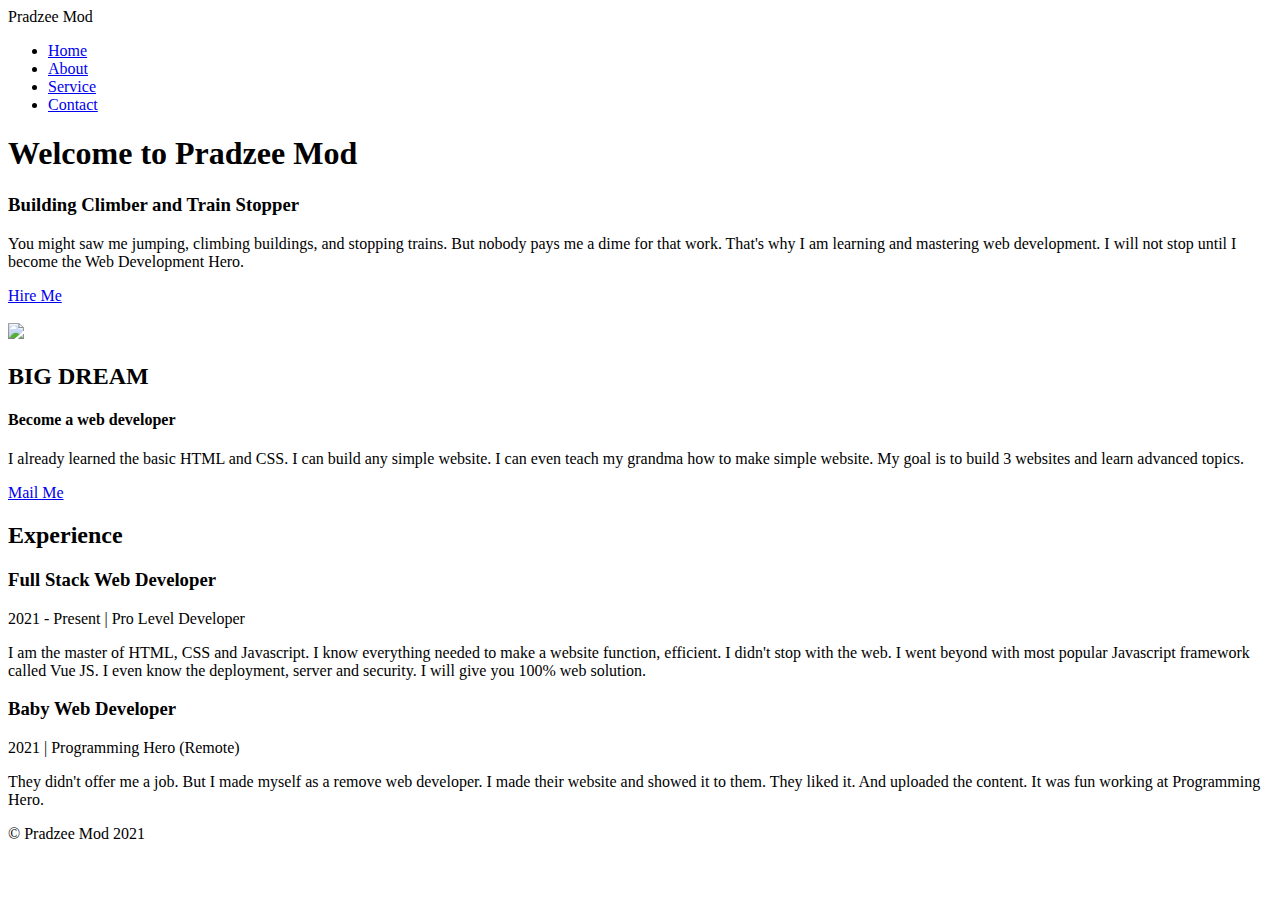
==== index.html @ c25fc236 "Create index.html" ====
<!DOCTYPE html>
<html>
    <head>
        <title>Pradzee Website</title>
        <link rel="stylesheet" type="text/css" href="style.css">
		<meta charset="UTF-8">
		<meta name="Description" content="Best Modding Site 2021">
		<meta name="Keywords" content="Mod, Game Mod, Free Mods, Moddriod, An1, Hacked Apps, Cracked Software">
		<meta name="Author" content="Pradzee">
        
    </head>
    <body>
	    <section>
            <div class="nav">
                <div>Pradzee Mod</div>
                   <ul>
                       <li><a href="index.html">Home</a></li>
	                   <li><a href="about.html">About</a></li>
	                   <li><a href="service.html">Service</a></li>
	                   <li><a href="contact.html">Contact</a></li>
                    </ul>
                </div>
        </section>
        <section class="container">
            <div class="half-width">
                <h1>Welcome to <span class="purple-color">Pradzee Mod</span></h1>
                <h3>Building Climber and Train Stopper</h3>
                <p>You might saw me jumping, climbing buildings, and stopping trains. But nobody pays me a dime for that work. That's why I am learning and mastering web development. I will not stop until I become the Web Development Hero.</p>
                <a class="primary-btn" href="#">Hire Me</a>
            </div>
            <div class="half-width">
                <img class="side-img" src="img/profile.png" alt="">
            </div>
        </section>
        <section class="container">
            <div class="half-width">
                <img class="side-img" src="img/working.png">
            </div>
            <div class="half-width">
                <h2>BIG DREAM</h2> 
                <h4>Become a web developer</h4>
                <p> I already learned the basic HTML and CSS. I can build any simple website. I can even teach my grandma how to make simple website. My goal is to build 3 websites and learn advanced topics.</p>
                <a class="primary-btn" href="#">Mail Me</a>
            </div>
        </section>
        <section class="container experiences">
            <h2>Experience</h2>
            <div class="experience-item">
                <h3>Full Stack Web Developer</h3>
                <p class="purple-color">2021 - Present | Pro Level Developer</p>
                <p>I am the master of HTML, CSS and Javascript. I know everything needed to make a website function, efficient. I didn't stop with the web. I went beyond with most popular Javascript framework called Vue JS. I even know the deployment, server and security. I will give you 100% web solution.</p>
            </div>
            <div class="experience-item">
                <h3>Baby Web Developer</h3>
                <p class="purple-color">2021 | Programming Hero (Remote)</p>
                <p>They didn't offer me a job. But I made myself as a remove web developer. I made their website and showed it to them. They liked it. And uploaded the content. It was fun working at Programming Hero.
                </p>
            </div>
        </section>
        <footer>
            <p class="footer">© Pradzee Mod 2021</p>
        </footer>
    </body>
</html>
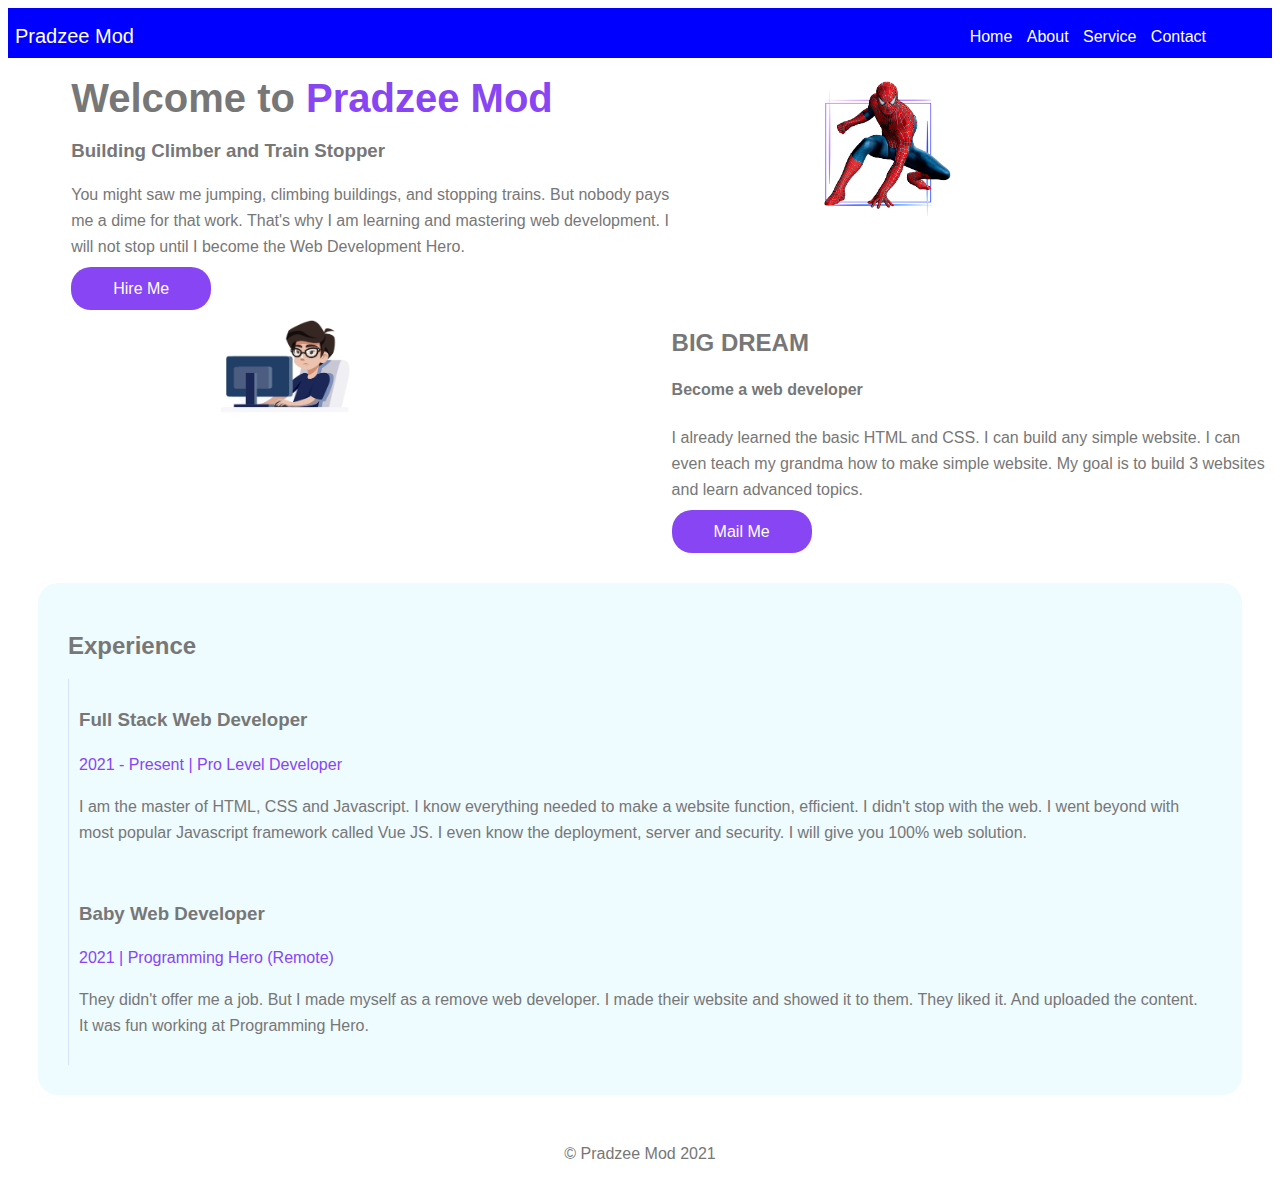
==== commit 64524485: "Update index.html" ====
--- a/index.html
+++ b/index.html
@@ -12,7 +12,7 @@
     <body>
 	    <section>
             <div class="nav">
-                <div>Pradzee Mod</div>
+                <a href="https://www.pradzeemod.xyz"><div>Pradzee Mod</div></a>
                    <ul>
                        <li><a href="index.html">Home</a></li>
 	                   <li><a href="about.html">About</a></li>
--- a/style.css
+++ b/style.css
@@ -0,0 +1,149 @@
+body {
+    font-family: sans-serif;
+    color: #777777;
+    line-height: 26px;
+}
+.purple-color {
+    color: #8845f4;
+}
+
+.half-width{
+    width:50%;
+    float:left;
+}
+.img{
+	width: 300px;
+}
+.side-img{
+    width: 50%;
+    padding-left: 25%;
+}
+.primary-btn {
+    color: white;
+    background-color: #8845f4;
+    padding: 13px 42px;
+    border-radius: 20px;
+    text-decoration: none;
+}
+h1{
+    font-size: 2.5em;
+}
+.container{
+    padding-left:5%;
+    display: inline-block;
+}
+.experiences {
+    padding: 30px;
+    margin: 30px;
+    background-color: rgb(238, 251, 255);
+    border-radius: 20px;
+}
+.experience-item {
+    padding: 10px;
+    border-left: 1px solid rgba(137, 130, 247, .2);
+}
+.footer{
+	text-align: center;
+}
+
+.nav{
+	height: 50px;
+	background: blue;	
+}
+.nav div{
+	padding-left:5%;
+	display: inline-black;
+	position: absolute;
+	left: 0;
+	padding: 15px;
+	font-size: 20px;
+	color: white;
+}
+.nav ul{
+	position: absolute;
+	right: 5px;
+	padding-right:5%;
+}
+.nav ul li{
+	display: inline-block;
+}
+.nav ul li a{
+  padding: 5px;
+  color: white;
+  text-decoration: none;
+}
+.about {
+	margin: 150px auto 0 auto;
+	width: 500px;
+}
+.about h1{
+    color: blue;
+	text-align: center;
+}
+.about p{
+    color: green;
+	font-family: helvatica;
+	text-align: justify;
+}
+.serv .servy{
+	margin: 80px auto 0 auto;
+	text-align: center;
+}
+.serv .servy h1{
+	color: blue;
+}
+.servy .card ul{
+	padding: 0;
+}
+.servy .card ul li{
+	list-type: none;
+	display: inline-block;
+	margin: 20px;
+	width: 300px;
+}
+.servy .card ul li p{
+	text-align: justify;
+	font-family: helvatica;
+	color: green;
+}
+.con .contact{
+	margin: 80px auto 0 auto;
+	text-align: center;
+}
+.con .contact h1{
+	color: blue;
+}
+
+
+body {font-family: Arial, Helvetica, sans-serif;}
+* {box-sizing: border-box;}
+
+input[type=text], select, textarea {
+  width: 100%;
+  padding: 12px;
+  border: 1px solid #ccc;
+  border-radius: 4px;
+  box-sizing: border-box;
+  margin-top: 6px;
+  margin-bottom: 16px;
+  resize: vertical;
+}
+
+input[type=submit] {
+  background-color: #04AA6D;
+  color: white;
+  padding: 12px 20px;
+  border: none;
+  border-radius: 4px;
+  cursor: pointer;
+}
+
+input[type=submit]:hover {
+  background-color: #45a049;
+}
+
+.zelee {
+  border-radius: 5px;
+  background-color: #f2f2f2;
+   padding: 20px;
+}
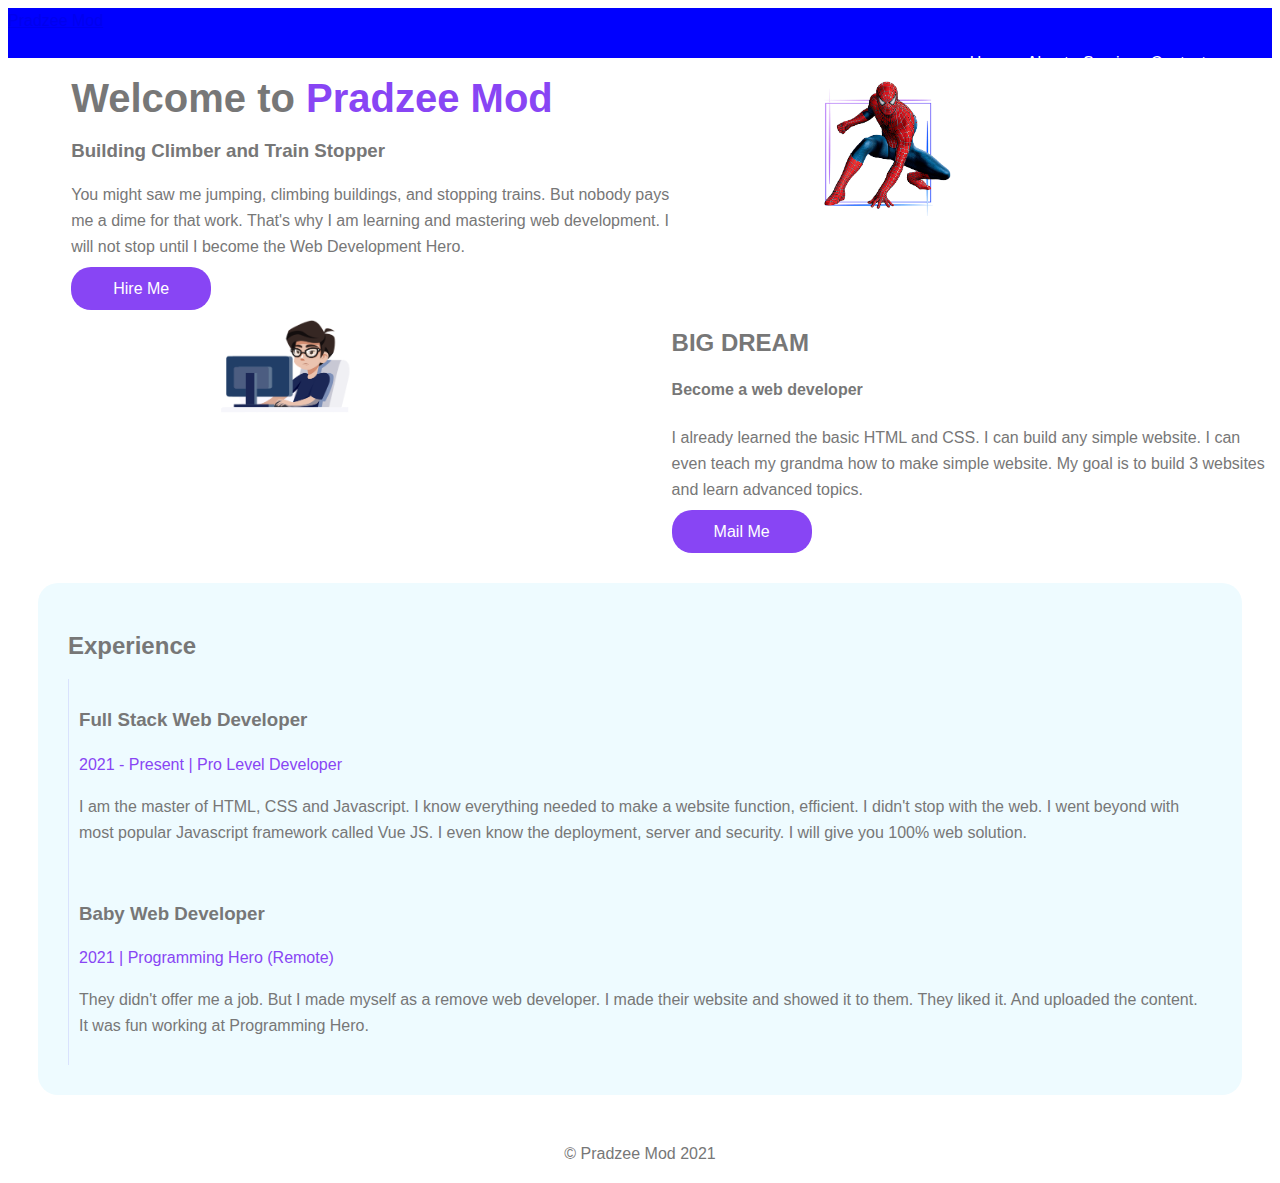
==== commit e62f1836: "Update index.html" ====
--- a/index.html
+++ b/index.html
@@ -12,7 +12,7 @@
     <body>
 	    <section>
             <div class="nav">
-                <a href="https://www.pradzeemod.xyz"><div>Pradzee Mod</div></a>
+                <a href="https://www.pradzeemod.xyz">Pradzee Mod</a>
                    <ul>
                        <li><a href="index.html">Home</a></li>
 	                   <li><a href="about.html">About</a></li>
